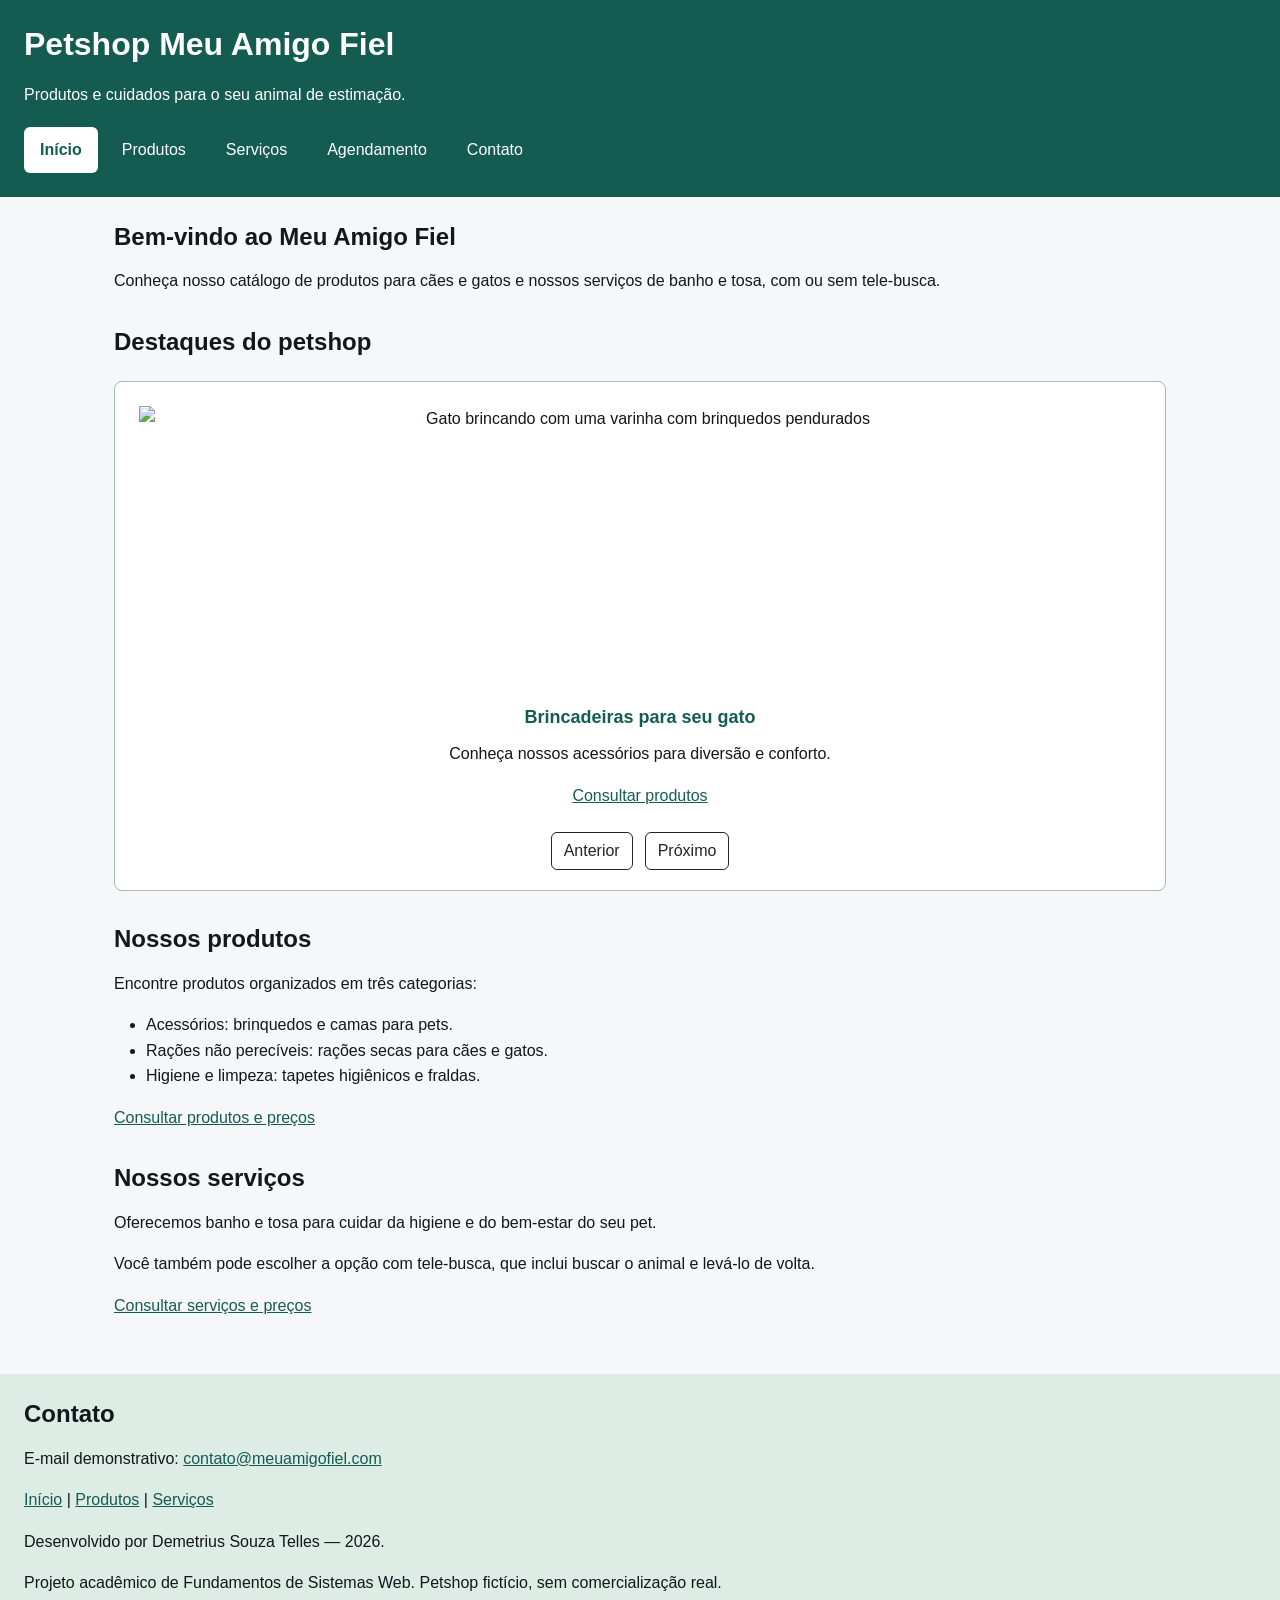
==== index.html @ 308d20d5 "Estiliza paginas e adiciona carrossel de produtos" ====
<!doctype html>
<html lang="pt-BR">
  <head>
    <meta charset="UTF-8" />
    <meta name="viewport" content="width=device-width, initial-scale=1.0" />
    <meta
      name="description"
      content="Conheça os produtos e serviços do Petshop Meu Amigo Fiel."
    />
    <title>Início | Petshop Meu Amigo Fiel</title>

    <link
      href="https://cdn.jsdelivr.net/npm/bootstrap@5.3.9/dist/css/bootstrap.min.css"
      rel="stylesheet"
      integrity="sha384-yEPZ7jP9S0QKiUQ0m3jjsO4ProIW7wvR9gXkI7JOGa2XVsw53Yke2bsdkBbjmmiX"
      crossorigin="anonymous"
    />

    <link rel="stylesheet" href="estilos.css" />
  </head>
  <body>
    <header>
      <h1>Petshop Meu Amigo Fiel</h1>
      <p>Produtos e cuidados para o seu animal de estimação.</p>

      <nav aria-label="Navegação principal">
        <ul>
          <li><a href="index.html" aria-current="page">Início</a></li>
          <li><a href="produtos.html">Produtos</a></li>
          <li><a href="servicos.html">Serviços</a></li>
          <li><a href="agendamento.html">Agendamento</a></li>
          <li><a href="#contato">Contato</a></li>
        </ul>
      </nav>
    </header>

    <main>
      <section>
        <h2>Bem-vindo ao Meu Amigo Fiel</h2>
        <p>
          Conheça nosso catálogo de produtos para cães e gatos e nossos serviços
          de banho e tosa, com ou sem tele-busca.
        </p>
      </section>

      <!-- Carrossel de destaques do catálogo. -->
      <section aria-labelledby="titulo-destaques">
        <h2 id="titulo-destaques">Destaques do petshop</h2>

        <div
          id="carrossel-produtos"
          class="carousel slide"
          role="region"
          aria-roledescription="carrossel"
          aria-label="Produtos em destaque"
          data-bs-interval="false"
        >
          <div class="carousel-inner">
            <!-- Apenas o primeiro slide começa com a classe active. -->
            <div class="carousel-item active">
              <div class="destaque-produto">
                <img
                  src="imagens/brinquedo-de-varinha.jpg"
                  alt="Gato brincando com uma varinha com brinquedos pendurados"
                />

                <h3>Brincadeiras para seu gato</h3>
                <p>Conheça nossos acessórios para diversão e conforto.</p>
                <a href="produtos.html">Consultar produtos</a>
              </div>
            </div>

            <div class="carousel-item">
              <div class="destaque-produto">
                <img
                  src="imagens/cama-pet.jpg"
                  alt="Cachorro acomodado em uma cama acolchoada redonda"
                />

                <h3>Conforto na hora do descanso</h3>
                <p>Uma opção de cama acolchoada para seu pet.</p>
                <a href="produtos.html">Consultar produtos</a>
              </div>
            </div>

            <div class="carousel-item">
              <div class="destaque-produto">
                <img
                  src="imagens/racao-caes.jpg"
                  alt="Embalagem de ração seca para cães adultos"
                />

                <h3>Alimentação para seu companheiro</h3>
                <p>Confira as opções de rações do nosso catálogo.</p>
                <a href="produtos.html">Consultar produtos</a>
              </div>
            </div>
          </div>

          <!-- Controles associados ao identificador deste carrossel. -->
          <div class="controles-carrossel">
            <button
              type="button"
              class="btn btn-outline-dark"
              data-bs-target="#carrossel-produtos"
              data-bs-slide="prev"
              aria-controls="carrossel-produtos"
              aria-label="Mostrar produto anterior"
            >
              Anterior
            </button>

            <button
              type="button"
              class="btn btn-outline-dark"
              data-bs-target="#carrossel-produtos"
              data-bs-slide="next"
              aria-controls="carrossel-produtos"
              aria-label="Mostrar próximo produto"
            >
              Próximo
            </button>
          </div>
        </div>
      </section>

      <section>
        <h2>Nossos produtos</h2>
        <p>Encontre produtos organizados em três categorias:</p>

        <ul>
          <li>Acessórios: brinquedos e camas para pets.</li>
          <li>Rações não perecíveis: rações secas para cães e gatos.</li>
          <li>Higiene e limpeza: tapetes higiênicos e fraldas.</li>
        </ul>

        <p><a href="produtos.html">Consultar produtos e preços</a></p>
      </section>

      <section>
        <h2>Nossos serviços</h2>
        <p>
          Oferecemos banho e tosa para cuidar da higiene e do bem-estar do seu
          pet.
        </p>
        <p>
          Você também pode escolher a opção com tele-busca, que inclui buscar o
          animal e levá-lo de volta.
        </p>

        <p><a href="servicos.html">Consultar serviços e preços</a></p>
      </section>
    </main>

    <footer id="contato">
      <h2>Contato</h2>

      <address>
        E-mail demonstrativo:
        <a href="mailto:contato@meuamigofiel.com"> contato@meuamigofiel.com </a>
      </address>

      <nav aria-label="Navegação do rodapé">
        <p>
          <a href="index.html">Início</a> |
          <a href="produtos.html">Produtos</a> |
          <a href="servicos.html">Serviços</a>
        </p>
      </nav>

      <p>Desenvolvido por Demetrius Souza Telles — 2026.</p>
      <p>
        Projeto acadêmico de Fundamentos de Sistemas Web. Petshop fictício, sem
        comercialização real.
      </p>
    </footer>
    <script
      src="https://cdn.jsdelivr.net/npm/bootstrap@5.3.9/dist/js/bootstrap.bundle.min.js"
      integrity="sha384-WyOxWvTyr1QaMPfiPJSv76iReVthorl5uWlFtZPyK0IEB0hGzo9y5Bp9mYanr8Bu"
      crossorigin="anonymous"
    ></script>
  </body>
</html>
---- estilos.css ----
/* Inclui padding e borda nas dimensões dos elementos. */
* {
  box-sizing: border-box;
}

/* Aparência geral das páginas. */
body {
  margin: 0;
  font-family: Arial, Helvetica, sans-serif;
  line-height: 1.6;
  color: #11171a;
  background-color: #f5f7f8;
}

/* Cabeçalho com a identidade do petshop. */
header {
  padding: 24px;
  color: white;
  background-color: #145c52;
}

header h1 {
  margin: 0;
}

/* Links do menu principal. */
header nav a {
  color: white;
}

/* Área principal centralizada e com largura limitada. */
main {
  max-width: 1100px;
  margin: 0 auto;
  padding: 24px;
}

/* Imagens se ajustam ao espaço disponível. */
img {
  max-width: 100%;
  height: auto;
}

/* Links no conteúdo e no rodapé. */
main a,
footer a {
  color: #145c52;
}

/* Destaca o elemento selecionado pela navegação com teclado. */
a:focus-visible,
input:focus-visible,
select:focus-visible,
textarea:focus-visible,
button:focus-visible {
  outline: 3px solid #b37029;
  outline-offset: 3px;
}

/* Informações de contato e autoria. */
footer {
  padding: 24px;
  background-color: #deece6;
}

/* Limita a largura do formulário e centraliza seu conteúdo. */
#form-agendamento {
  max-width: 760px;
  margin: 24px auto;
}

/* Separa visualmente os grupos de campos. */
#form-agendamento fieldset {
  min-width: 0;
  margin: 0 0 24px;
  padding: 20px;
  border: 1px solid #a9bcb6;
  border-radius: 8px;
  background-color: white;
}

/* Destaca o título de cada grupo. */
#form-agendamento legend {
  max-width: 100%;
  padding: 0 8px;
  font-weight: bold;
  color: #145c52;
}

/* Espaçamento entre os campos. */
#form-agendamento p {
  margin: 0 0 16px;
}

/* Coloca os rótulos acima dos campos de preenchimento. */
#form-agendamento label {
  display: block;
  margin-bottom: 6px;
  font-weight: bold;
}

/* Padroniza os campos sem ampliar radios e checkboxes. */
#form-agendamento input:not([type="radio"]):not([type="checkbox"]),
#form-agendamento select,
#form-agendamento textarea {
  width: 100%;
  min-width: 0;
  padding: 10px;
  border: 1px solid #697d76;
  border-radius: 4px;
  font: inherit;
  color: #243238;
  background-color: white;
}

/* Permite aumentar verticalmente a área de observações. */
#form-agendamento textarea {
  resize: vertical;
}

/* Mantém radios e checkboxes ao lado de seus rótulos. */
#form-agendamento input[type="radio"] + label,
#form-agendamento input[type="checkbox"] + label {
  display: inline;
  font-weight: normal;
}

#form-agendamento input[type="radio"],
#form-agendamento input[type="checkbox"] {
  margin-right: 8px;
  accent-color: #145c52;
}

/* Aparência do botão de confirmação. */
#form-agendamento button {
  padding: 12px 20px;
  border: 0;
  border-radius: 6px;
  font: inherit;
  font-weight: bold;
  color: white;
  background-color: #145c52;
  cursor: pointer;
}

#form-agendamento button:hover:not(:disabled) {
  background-color: #0d443d;
}

/* Identifica o botão que ainda não está disponível. */
#form-agendamento button:disabled {
  color: #46534e;
  background-color: #d8e0dc;
  cursor: not-allowed;
}

/* Organiza os links do menu e permite quebra em telas pequenas. */
header nav ul {
  display: flex;
  flex-wrap: wrap;
  gap: 8px;
  list-style: none;
  padding: 0;
  margin: 20px 0 0;
}

/* Amplia a área clicável dos links. */
header nav a {
  display: block;
  padding: 10px 16px;
  border-radius: 6px;
  text-decoration: none;
}

/* Destaca o link ao passar o mouse ou navegar pelo teclado. */
header nav a:hover,
header nav a:focus-visible {
  color: #145c52;
  background-color: white;
}

/* Identifica visualmente a página atual. */
header nav a[aria-current="page"] {
  color: #145c52;
  background-color: white;
  font-weight: bold;
}

/* Organiza os produtos em duas colunas de mesma largura. */
.grade-produtos {
  display: grid;
  grid-template-columns: repeat(2, minmax(0, 1fr));
  gap: 24px;
  margin-bottom: 32px;
}

/* Apresenta cada produto em um cartão. */
.grade-produtos > article {
  min-width: 0;
  padding: 20px;
  border: 1px solid #a9bcb6;
  border-radius: 8px;
  background-color: white;
}

.grade-produtos h3 {
  margin-top: 0;
  color: #145c52;
}

/* Padroniza o espaço das fotos sem cortar ou distorcer. */
.grade-produtos img {
  display: block;
  width: 100%;
  height: 250px;
  object-fit: contain;
  margin: 16px auto;
}

/* Em telas pequenas, apresenta um produto por linha. */
@media (max-width: 600px) {
  .grade-produtos {
    grid-template-columns: 1fr;
  }
}

/* Organiza as opções de cada serviço em duas colunas. */
.grade-servicos {
  display: grid;
  grid-template-columns: repeat(2, minmax(0, 1fr));
  gap: 24px;
  margin-bottom: 32px;
}

/* Apresenta cada opção em um cartão. */
.grade-servicos > article {
  min-width: 0;
  padding: 20px;
  border: 1px solid #a9bcb6;
  border-radius: 8px;
  background-color: white;
}

.grade-servicos h3 {
  margin-top: 0;
  color: #145c52;
}

/* Em telas pequenas, apresenta uma opção por linha. */
@media (max-width: 600px) {
  .grade-servicos {
    grid-template-columns: 1fr;
  }
}

/* Área do carrossel na página inicial. */
#carrossel-produtos {
  margin: 24px 0 32px;
  border: 1px solid #a9bcb6;
  border-radius: 8px;
  background-color: white;
  overflow: hidden;
}

/* Conteúdo de cada slide. */
.destaque-produto {
  padding: 24px;
  text-align: center;
}

.destaque-produto img {
  display: block;
  width: 100%;
  height: 280px;
  object-fit: contain;
  margin: 0 auto 20px;
}

.destaque-produto h3 {
  color: #145c52;
}

/* Botões abaixo da imagem e do texto. */
.controles-carrossel {
  display: flex;
  justify-content: center;
  flex-wrap: wrap;
  gap: 12px;
  padding: 0 20px 20px;
}

@media (max-width: 600px) {
  .destaque-produto {
    padding: 16px;
  }

  .destaque-produto img {
    height: 220px;
  }
}

/* Mantém a mesma tipografia com ou sem Bootstrap. */
body {
  font-size: 16px;
}

h1,
h2,
h3 {
  font-family: inherit;
  font-weight: 700;
  line-height: 1.3;
}

h1 {
  font-size: 2rem;
}

h2 {
  font-size: 1.5rem;
  margin-top: 0;
  margin-bottom: 16px;
}

h3 {
  font-size: 1.125rem;
  margin-bottom: 12px;
}

p {
  margin-top: 0;
  margin-bottom: 16px;
}

header > p {
  margin-top: 16px;
}

main > section {
  margin-bottom: 32px;
}
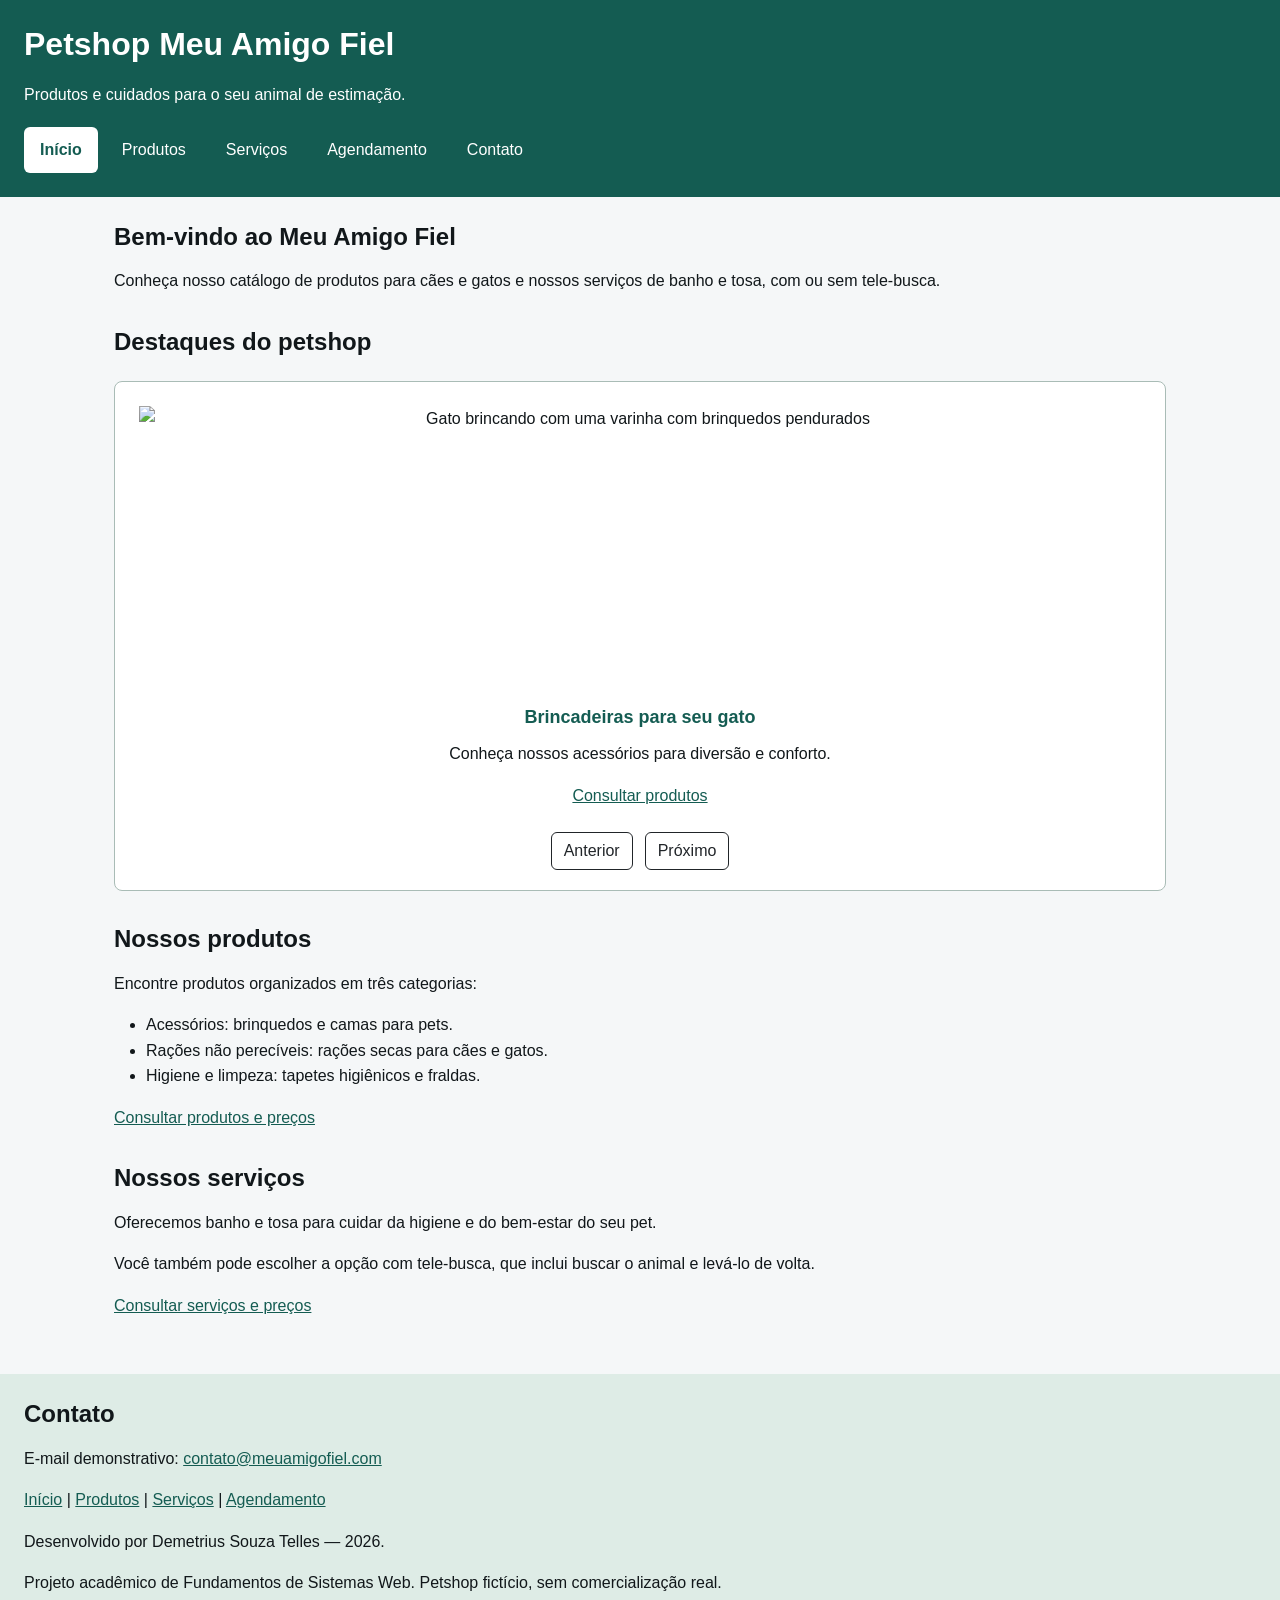
==== commit cef77204: "Atualiza documentacao da fase 2 e padroniza rodapes" ====
--- a/index.html
+++ b/index.html
@@ -164,7 +164,8 @@
         <p>
           <a href="index.html">Início</a> |
           <a href="produtos.html">Produtos</a> |
-          <a href="servicos.html">Serviços</a>
+          <a href="servicos.html">Serviços</a> |
+          <a href="agendamento.html">Agendamento</a>
         </p>
       </nav>
 
--- a/estilos.css
+++ b/estilos.css
@@ -339,3 +339,41 @@
 main > section {
   margin-bottom: 32px;
 }
+
+/* Mantém a mensagem de erro legível abaixo dos campos. */
+#erro-agendamento {
+  color: #a11919;
+  font-weight: bold;
+}
+
+#erro-agendamento:empty {
+  display: none;
+}
+
+/* Destaca o resumo da solicitação demonstrativa. */
+#resumo-agendamento {
+  margin-top: 24px;
+  padding: 20px;
+  border: 1px solid #a9bcb6;
+  border-radius: 8px;
+  background-color: white;
+}
+
+#resumo-agendamento h3 {
+  margin-top: 0;
+  color: #145c52;
+}
+
+#resumo-agendamento dt {
+  margin-top: 12px;
+  font-weight: bold;
+}
+
+#resumo-agendamento dd {
+  margin: 4px 0 0;
+  overflow-wrap: anywhere;
+}
+
+#resumo-agendamento p {
+  margin-top: 20px;
+}
